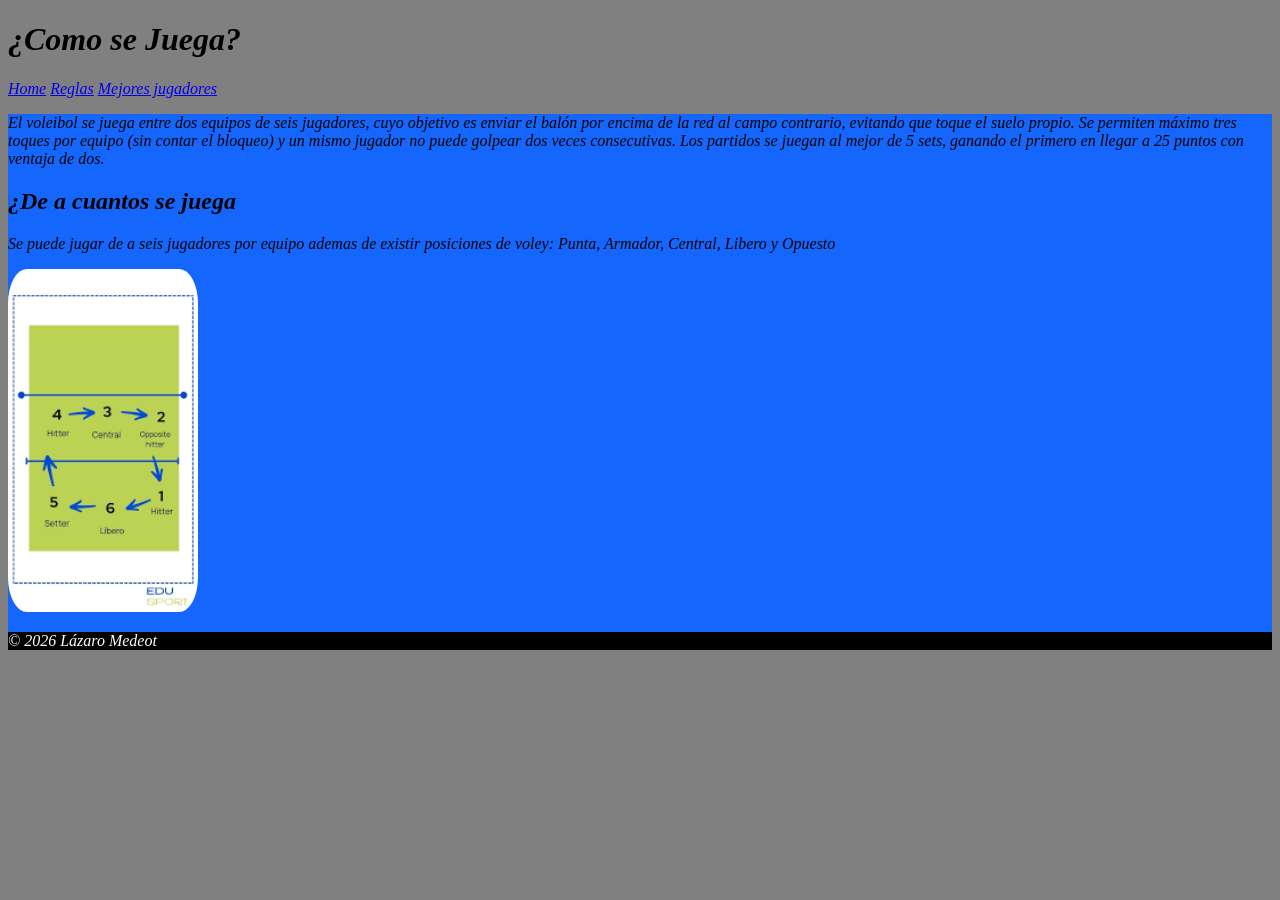
==== 2.html @ c5138b1d "ALL MY WORK todo mi trabajo previo subido" ====
<!DOCTYPE html>
<html lang="es">
<head>
    <meta charset="UTF-8">
    <meta name="viewport" content="width=device-width, initial-scale=1.0">
    <title>Mi primer sitio web multipágina </title>
<link rel="stylesheet" href="style/style_sheet.css">
</head>
<body class="todo">
<Header>
<h1>¿Como se Juega?</h1>
<Nav>
    <a href="index.html">Home</a>
    <a href="2.html">Reglas</a>
    <a href="3.html">Mejores jugadores</a>
</Nav>
</Header>

<main class="princi">

<p >El voleibol se juega entre dos equipos de seis jugadores, cuyo objetivo es enviar el balón por encima de la red al campo contrario, evitando que toque el suelo propio. Se permiten máximo tres toques por equipo (sin contar el bloqueo) y un mismo jugador no puede golpear dos veces consecutivas. Los partidos se juegan al mejor de 5 sets, ganando el primero en llegar a 25 puntos con ventaja de dos.</p>
<h2>¿De a cuantos se juega</h2>
<p>Se puede jugar de a seis jugadores por equipo ademas de existir posiciones de voley:
    Punta, Armador, Central, Libero y Opuesto 
</p>
<img class="imagenes" src= "style/img/Posiciones_de_voley.png" alt="imagen de posiciones voley">


<footer class="Pie">
<p>© 2026 Lázaro Medeot </p>
</footer>

</body>
</html>
---- style/style_sheet.css ----
.princi{
    background-color: rgb(20, 102, 253);
}
.Pie{
    background-color: black;
    color: white;
    font-style: italic;
}
.todo{
    background-color: gray;
    color: black;
    font-style: oblique;
}
.imagenes{
    border-radius: 10%;
    box-shadow: inset;
    width: 15%;
}
.T_A{
    text-align: center;
}
.Container{
    display: flex;
    justify-content: center;
}
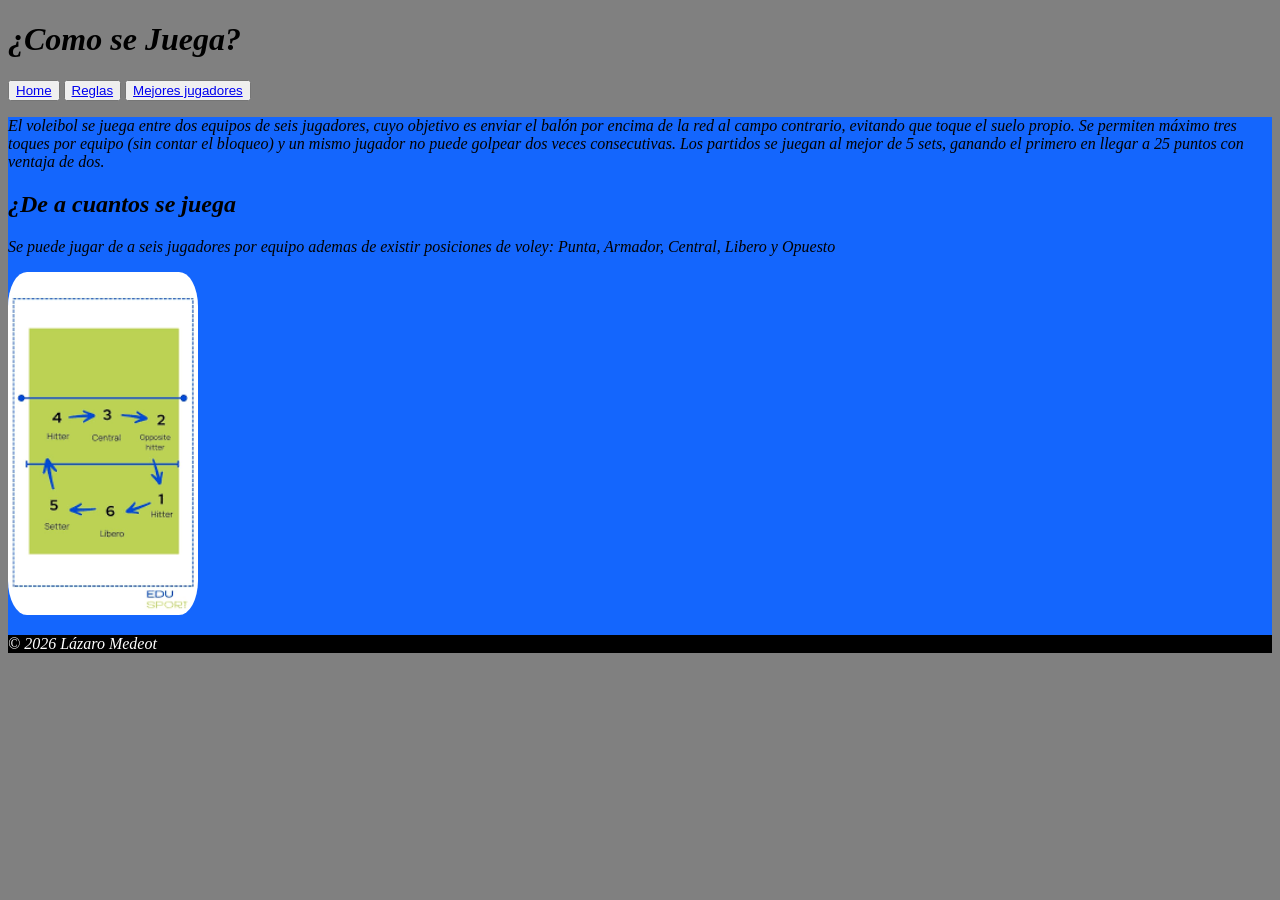
==== commit 13ce5d4e: "botton i add botton" ====
--- a/2.html
+++ b/2.html
@@ -10,9 +10,15 @@
 <Header>
 <h1>¿Como se Juega?</h1>
 <Nav>
+    <button>
     <a href="index.html">Home</a>
+    </button>
+    <button>
     <a href="2.html">Reglas</a>
+    </button>
+    <button>
     <a href="3.html">Mejores jugadores</a>
+    </button>
 </Nav>
 </Header>
 
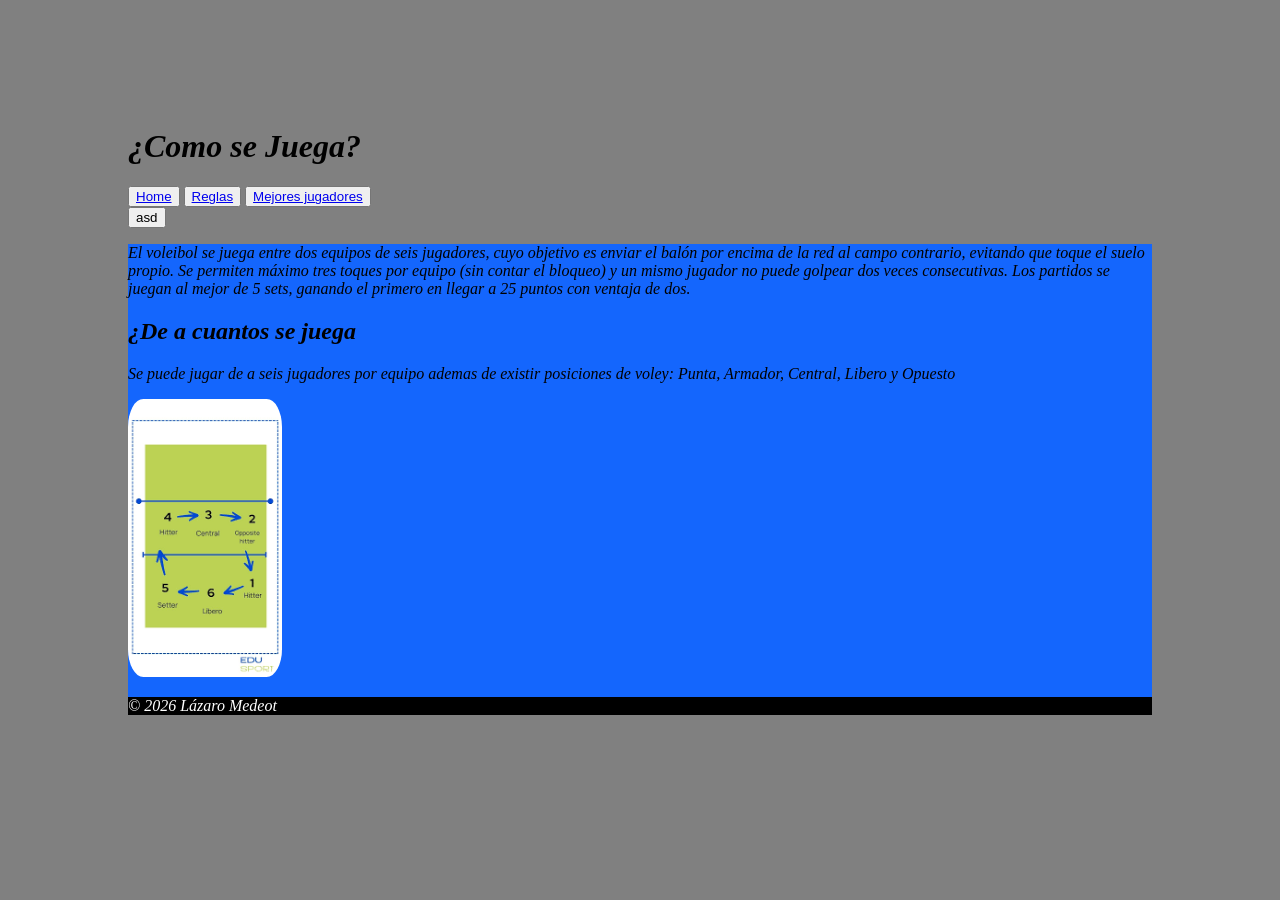
==== commit 5b90b5fa: "i modify my some things because luis lo pidio I add a buttom with a Id" ====
--- a/2.html
+++ b/2.html
@@ -8,7 +8,7 @@
 </head>
 <body class="todo">
 <Header>
-<h1>¿Como se Juega?</h1>
+<h1 id="Identity">¿Como se Juega?</h1>
 <Nav>
     <button>
     <a href="index.html">Home</a>
@@ -21,7 +21,7 @@
     </button>
 </Nav>
 </Header>
-
+<button type="buttom" onclick="location.href"=#Identity>asd</button>
 <main class="princi">
 
 <p >El voleibol se juega entre dos equipos de seis jugadores, cuyo objetivo es enviar el balón por encima de la red al campo contrario, evitando que toque el suelo propio. Se permiten máximo tres toques por equipo (sin contar el bloqueo) y un mismo jugador no puede golpear dos veces consecutivas. Los partidos se juegan al mejor de 5 sets, ganando el primero en llegar a 25 puntos con ventaja de dos.</p>
@@ -37,4 +37,4 @@
 </footer>
 
 </body>
-</html>
+</html>
--- a/style/style_sheet.css
+++ b/style/style_sheet.css
@@ -10,6 +10,7 @@
     background-color: gray;
     color: black;
     font-style: oblique;
+    margin: 10%
 }
 .imagenes{
     border-radius: 10%;
@@ -22,4 +23,10 @@
 .Container{
     display: flex;
     justify-content: center;
+}
+.margin{
+    margin: 10%
+}
+#identity{
+    color: blue;
 }
